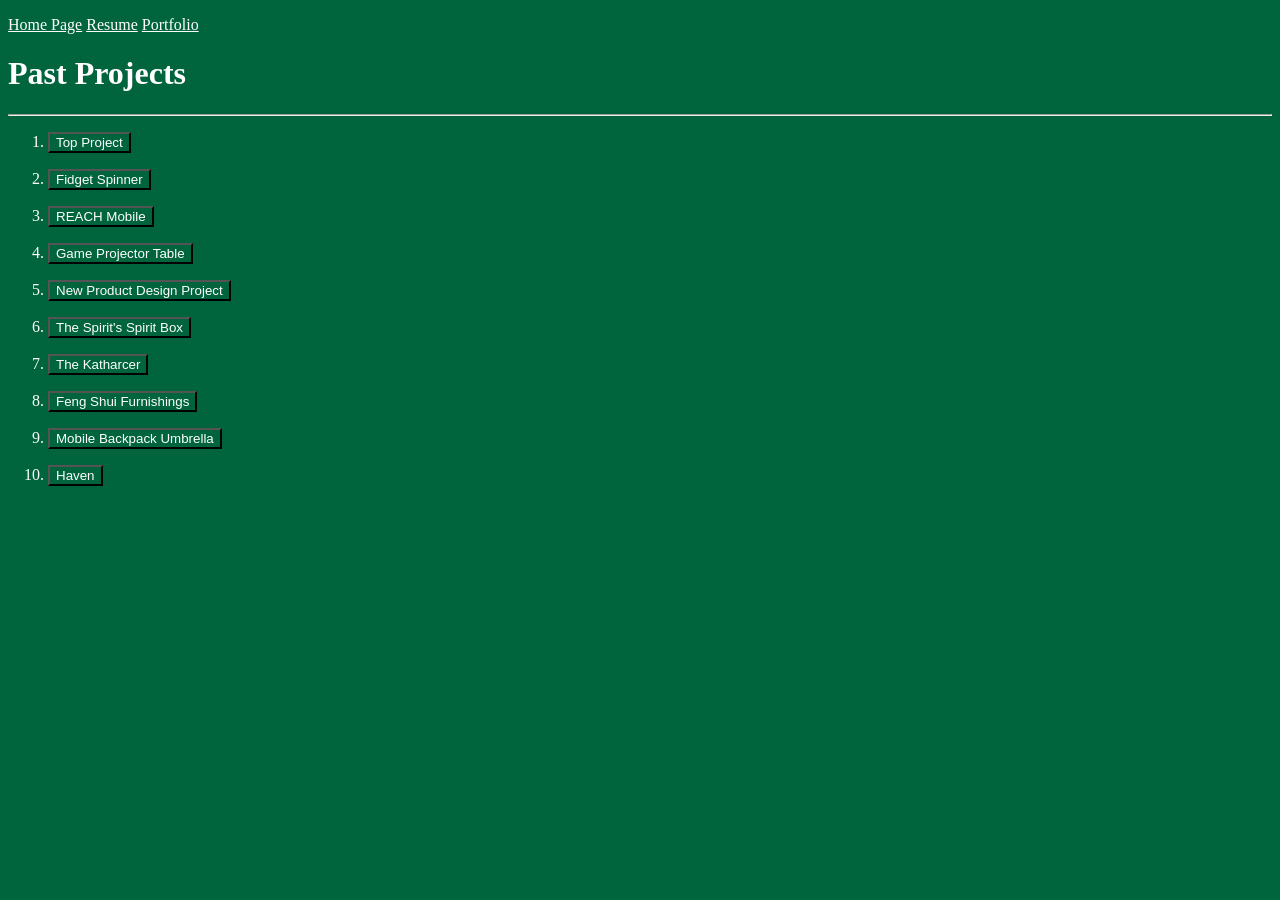
==== portfolio.html @ cb6f576a "Added Portfolio stuff" ====
<!DOCTYPE html>
<html lang="en">
    <head>
        <title>Portfolio</title>
        <link rel="stylesheet" href="./styles/styles.css">
        <script defer src="./scripts/portfoliobuttons.js"></script>
    </head>
    
    <body>
        <header>
            <p>
                <a href="./index.html">Home Page</a>
                <a href="./resume.html">Resume</a>
                <a href="./portfolio.html">Portfolio</a>
            </p>
        </header>
        <h1>Past Projects</h1>

        <hr>

        <ol class="portfolio-list">
            <li><button id="Top-Project" class="portfolio-button">Top Project</button></li>
            <ul id="Top-Project-desc" class="portfolio-desc">
                <li>A brass top</li>
                <li>Made using a lathe</li>
                <!-- <li>Link</li> -->
                <li><img src="./resources/top-project-image.jpg" class="portfolio-img" id="Top-Project-image"></li>
            </ul>
            <li><button id="Fidget-Spinner" class="portfolio-button">Fidget Spinner</button></li>
            <ul id="Fidget-Spinner-desc" class="portfolio-desc">
                <li>A 3D printed Fidget spinner</li>
                <li>Made using a 3D printer and SOLIDWORKS</li>
                <!-- <li>Link</li> -->
                <li><img src="./resources/fidget-spinner-image.jpg" class="portfolio-img" id="Fidget-Spinner-image"></li>
            </ul>
            <li><button id="REACH-Mobile" class="portfolio-button">REACH Mobile</button></li>
            <ul id="REACH-Mobile-desc" class="portfolio-desc">
                <li>A toy car made for children with disabilities</li>
                <li>Made using SOLIDWORKS and a 3D printer</li>
                <!-- <li>Link</li> -->
                <li><img src="./resources/reach-mobile-image.jpg" class="portfolio-img" id="REACH-Mobile-image"></li>
            </ul>
            <li><button id="Game-Projector-Table" class="portfolio-button">Game Projector Table</button></li>
            <ul id="Game-Projector-Table-desc" class="portfolio-desc">
                <li>A table that projects a board game table onto it</li>
                <li>Made using SOLIDWORKS, a 3D printer, and python</li>
                <!-- <li>Link</li> -->
                <li><img src="./resources/game-projector-table-image.png" class="portfolio-img" id="Game-Projector-Table-image"></li>
            </ul>
            <li><button id="NPD-Project" class="portfolio-button">New Product Design Project</button></li>
            <ul id="NPD-Project-desc" class="portfolio-desc">
                <li>A specific product made for a company, NDA</li>
                <li>Made using a 3D printer and a soldering iron</li>
                <!-- <li>Link</li> -->
                <li>No photo available as this is under NDA</li>
            </ul>            
            <li><button id="The-Spirits-Spirit-Box" class="portfolio-button">The Spirit's Spirit Box</button></li>
            <ul id="The-Spirits-Spirit-Box-desc" class="portfolio-desc">
                <li>A remote for a fictional character</li>
                <li>Made using a soldering iron, SOLIDWORKS, a 3D printer, and a Raspberry Pi Pico</li>
                <!-- <li>Link</li> -->
                <li><img src="./resources/the-spirits-spirit-box-image.jpg" class="portfolio-img" id="The-Spirits-Spirit-Box-image"></li>
            </ul>            
            <li><button id="The-Katharcer" class="portfolio-button">The Katharcer</button></li>
            <ul id="The-Katharcer-desc" class="portfolio-desc">
                <li>A green wall that has modular components</li>
                <li>Made using SOLIDWORKS, Blender, and a 3D printer</li>
                <!-- <li>Link</li> -->
                <li><img src="./resources/the-katharcer-image.jpg" class="portfolio-img" id="The-Katharcer-image"></li>
            </ul>            
            <li><button id="Feng-Shui-Furnishings" class="portfolio-button">Feng Shui Furnishings</button></li>
            <ul id="Feng-Shui-Furnishings-desc" class="portfolio-desc">
                <li>A program made to teach people about the principals of Feng Shui in both English and Spanish</li>
                <li>Made using Java, and Figma</li>
                <!-- <li>Link</li> -->
                <li><img src="./resources/feng-shui-furnishings-image.png" class="portfolio-img" id="Feng-Shui-Furnishings-image"></li>
            </ul>            
            <li><button id="Mobile-Backpack-Umbrella" class="portfolio-button">Mobile Backpack Umbrella</button></li>
            <ul id="Mobile-Backpack-Umbrella-desc" class="portfolio-desc">
                <li>An umbrella that fits into a backpack and can be opened up in the backpack</li>
                <li>Made using woodworking tools and SOLIDWORKS</li>
                <!-- <li>Link</li> -->
                <li><img src="./resources/moblie-backpack-umbrella-image.jpg" class="portfolio-img" id="Mobile-Backpack-Umbrella-image"></li>
            </ul>            
            <li><button id="Haven" class="portfolio-button">Haven</button></li>
            <ul id="Haven-desc" class="portfolio-desc">
                <li>A sculpture made as part of my time at <a href="./work-and-volunteer/flg.html">Flaming Lotus Girls</a></li>
                <li>Made using SOLIDWORKS, metalworking, and Python</li>
                <!-- <li>Link</li> -->
                <li><img src="./resources/Haven-image.png" class="portfolio-img" id="Haven-image"></li>
            </ul>            
        </ol>
    </body>
</html>
---- styles/styles.css ----
:root{
    background-color: #00643c;
    color: white;
}

a{
    color: white;
}

button{
    background-color: #00643c;
    color: white;
}

.portfolio-desc{
    /* visibility: collapse; */
    font-size:0px;
    margin:5px;
    padding:3px;

}

.portfolio-img {
    width:0px;
    height:0px;
}
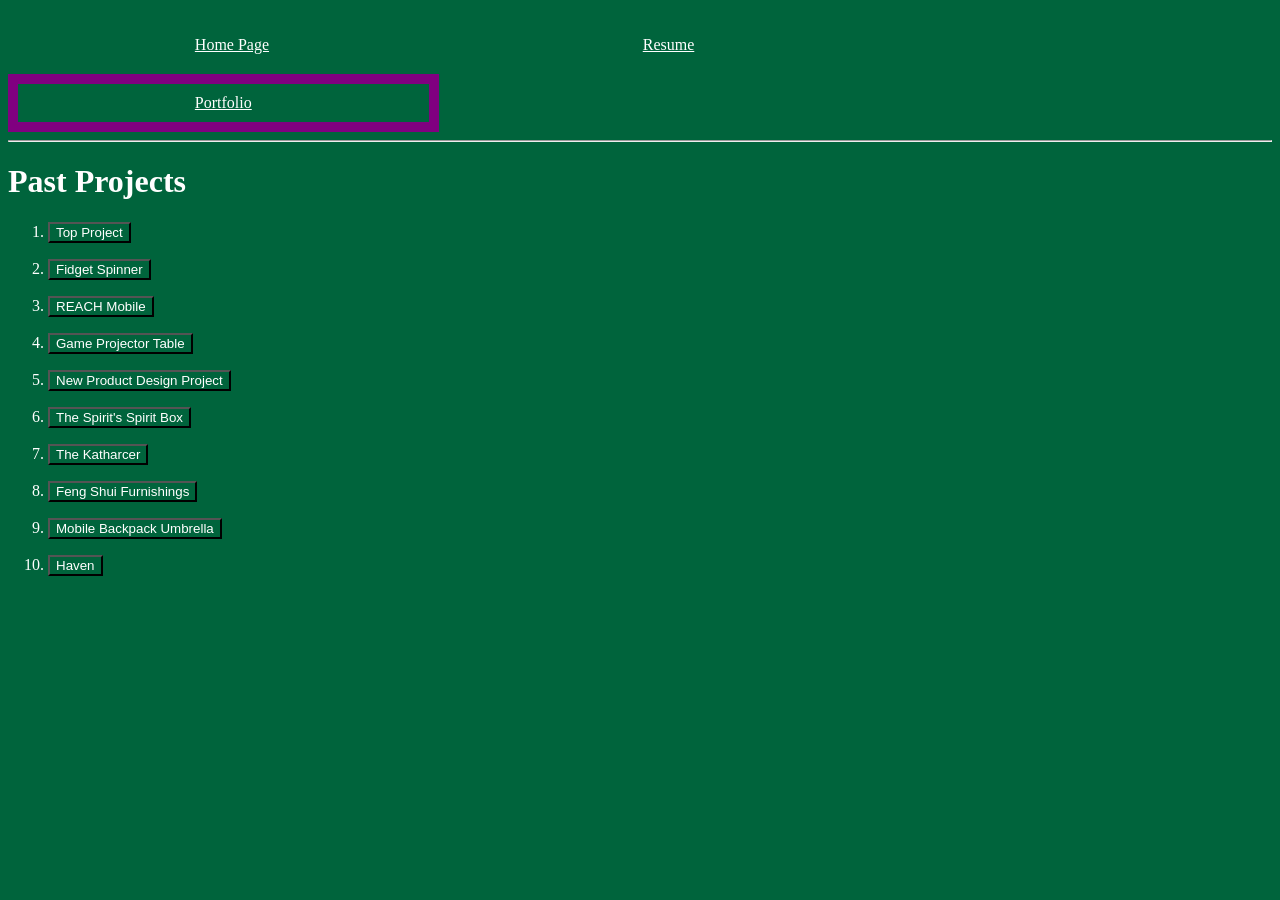
==== commit 6edea176: "Updated everything" ====
--- a/portfolio.html
+++ b/portfolio.html
@@ -8,82 +8,85 @@
     
     <body>
         <header>
-            <p>
-                <a href="./index.html">Home Page</a>
-                <a href="./resume.html">Resume</a>
-                <a href="./portfolio.html">Portfolio</a>
-            </p>
+            <div class="nav">
+                <p class=""><a href="./index.html" class="noton">Home Page</a></p>
+                <p class=""><a href="./resume.html" class="noton">Resume</a></p>
+                <p class=""><a href="./portfolio.html" class="pageon">Portfolio</a></p>
+            </div>
+
+            <div class="break"></div>
         </header>
-        <h1>Past Projects</h1>
 
         <hr>
 
+        <h1>Past Projects</h1>
+
         <ol class="portfolio-list">
             <li><button id="Top-Project" class="portfolio-button">Top Project</button></li>
-            <ul id="Top-Project-desc" class="portfolio-desc">
+            <ul id="Top-Project-desc" class="portfolio-desc" style="font-size: 0px;">
                 <li>A brass top</li>
                 <li>Made using a lathe</li>
                 <!-- <li>Link</li> -->
                 <li><img src="./resources/top-project-image.jpg" class="portfolio-img" id="Top-Project-image"></li>
             </ul>
             <li><button id="Fidget-Spinner" class="portfolio-button">Fidget Spinner</button></li>
-            <ul id="Fidget-Spinner-desc" class="portfolio-desc">
+            <ul id="Fidget-Spinner-desc" class="portfolio-desc" style="font-size: 0px;">
                 <li>A 3D printed Fidget spinner</li>
                 <li>Made using a 3D printer and SOLIDWORKS</li>
                 <!-- <li>Link</li> -->
                 <li><img src="./resources/fidget-spinner-image.jpg" class="portfolio-img" id="Fidget-Spinner-image"></li>
             </ul>
             <li><button id="REACH-Mobile" class="portfolio-button">REACH Mobile</button></li>
-            <ul id="REACH-Mobile-desc" class="portfolio-desc">
+            <ul id="REACH-Mobile-desc" class="portfolio-desc" style="font-size: 0px;">
                 <li>A toy car made for children with disabilities</li>
                 <li>Made using SOLIDWORKS and a 3D printer</li>
                 <!-- <li>Link</li> -->
                 <li><img src="./resources/reach-mobile-image.jpg" class="portfolio-img" id="REACH-Mobile-image"></li>
             </ul>
             <li><button id="Game-Projector-Table" class="portfolio-button">Game Projector Table</button></li>
-            <ul id="Game-Projector-Table-desc" class="portfolio-desc">
+            <ul id="Game-Projector-Table-desc" class="portfolio-desc" style="font-size: 0px;">
                 <li>A table that projects a board game table onto it</li>
                 <li>Made using SOLIDWORKS, a 3D printer, and python</li>
                 <!-- <li>Link</li> -->
                 <li><img src="./resources/game-projector-table-image.png" class="portfolio-img" id="Game-Projector-Table-image"></li>
             </ul>
             <li><button id="NPD-Project" class="portfolio-button">New Product Design Project</button></li>
-            <ul id="NPD-Project-desc" class="portfolio-desc">
+            <ul id="NPD-Project-desc" class="portfolio-desc" style="font-size: 0px;">
                 <li>A specific product made for a company, NDA</li>
                 <li>Made using a 3D printer and a soldering iron</li>
                 <!-- <li>Link</li> -->
                 <li>No photo available as this is under NDA</li>
             </ul>            
             <li><button id="The-Spirits-Spirit-Box" class="portfolio-button">The Spirit's Spirit Box</button></li>
-            <ul id="The-Spirits-Spirit-Box-desc" class="portfolio-desc">
+            <ul id="The-Spirits-Spirit-Box-desc" class="portfolio-desc" style="font-size: 0px;">
                 <li>A remote for a fictional character</li>
                 <li>Made using a soldering iron, SOLIDWORKS, a 3D printer, and a Raspberry Pi Pico</li>
                 <!-- <li>Link</li> -->
                 <li><img src="./resources/the-spirits-spirit-box-image.jpg" class="portfolio-img" id="The-Spirits-Spirit-Box-image"></li>
             </ul>            
             <li><button id="The-Katharcer" class="portfolio-button">The Katharcer</button></li>
-            <ul id="The-Katharcer-desc" class="portfolio-desc">
+            <ul id="The-Katharcer-desc" class="portfolio-desc" style="font-size: 0px;">
                 <li>A green wall that has modular components</li>
                 <li>Made using SOLIDWORKS, Blender, and a 3D printer</li>
                 <!-- <li>Link</li> -->
                 <li><img src="./resources/the-katharcer-image.jpg" class="portfolio-img" id="The-Katharcer-image"></li>
             </ul>            
             <li><button id="Feng-Shui-Furnishings" class="portfolio-button">Feng Shui Furnishings</button></li>
-            <ul id="Feng-Shui-Furnishings-desc" class="portfolio-desc">
+            <ul id="Feng-Shui-Furnishings-desc" class="portfolio-desc" style="font-size: 0px;">
                 <li>A program made to teach people about the principals of Feng Shui in both English and Spanish</li>
-                <li>Made using Java, and Figma</li>
+                <li>Made using Java and Figma</li>
                 <!-- <li>Link</li> -->
                 <li><img src="./resources/feng-shui-furnishings-image.png" class="portfolio-img" id="Feng-Shui-Furnishings-image"></li>
             </ul>            
             <li><button id="Mobile-Backpack-Umbrella" class="portfolio-button">Mobile Backpack Umbrella</button></li>
-            <ul id="Mobile-Backpack-Umbrella-desc" class="portfolio-desc">
+            <ul id="Mobile-Backpack-Umbrella-desc" class="portfolio-desc" style="font-size: 0px;">
                 <li>An umbrella that fits into a backpack and can be opened up in the backpack</li>
                 <li>Made using woodworking tools and SOLIDWORKS</li>
                 <!-- <li>Link</li> -->
                 <li><img src="./resources/moblie-backpack-umbrella-image.jpg" class="portfolio-img" id="Mobile-Backpack-Umbrella-image"></li>
             </ul>            
             <li><button id="Haven" class="portfolio-button">Haven</button></li>
-            <ul id="Haven-desc" class="portfolio-desc">
+            <ul id="Haven-desc" class="portfolio-desc" style="font-size: 0px;">
                 <li>A sculpture made as part of my time at <a href="./work-and-volunteer/flg.html">Flaming Lotus Girls</a></li>
                 <li>Made using SOLIDWORKS, metalworking, and Python</li>
                 <!-- <li>Link</li> -->
--- a/styles/styles.css
+++ b/styles/styles.css
@@ -12,6 +12,10 @@
     color: white;
 }
 
+img {
+    width: 25%;
+}
+
 .portfolio-desc{
     /* visibility: collapse; */
     font-size:0px;
@@ -22,5 +26,32 @@
 
 .portfolio-img {
     width:0px;
-    height:0px;
+    
+}
+
+.centered {
+    text-align: center;
+}
+
+.nav p a {
+    box-sizing: border-box;
+    float: left;
+    /* display: inline-block; */
+    padding: 10px 13.991%;
+}
+
+.links p {
+    display: inline-block;
+}
+
+.pageon {
+    border: purple solid 10px;
+}
+
+.noton {
+    border: #00643c solid 10px;
+}
+
+.break {
+    clear:both;
 }
